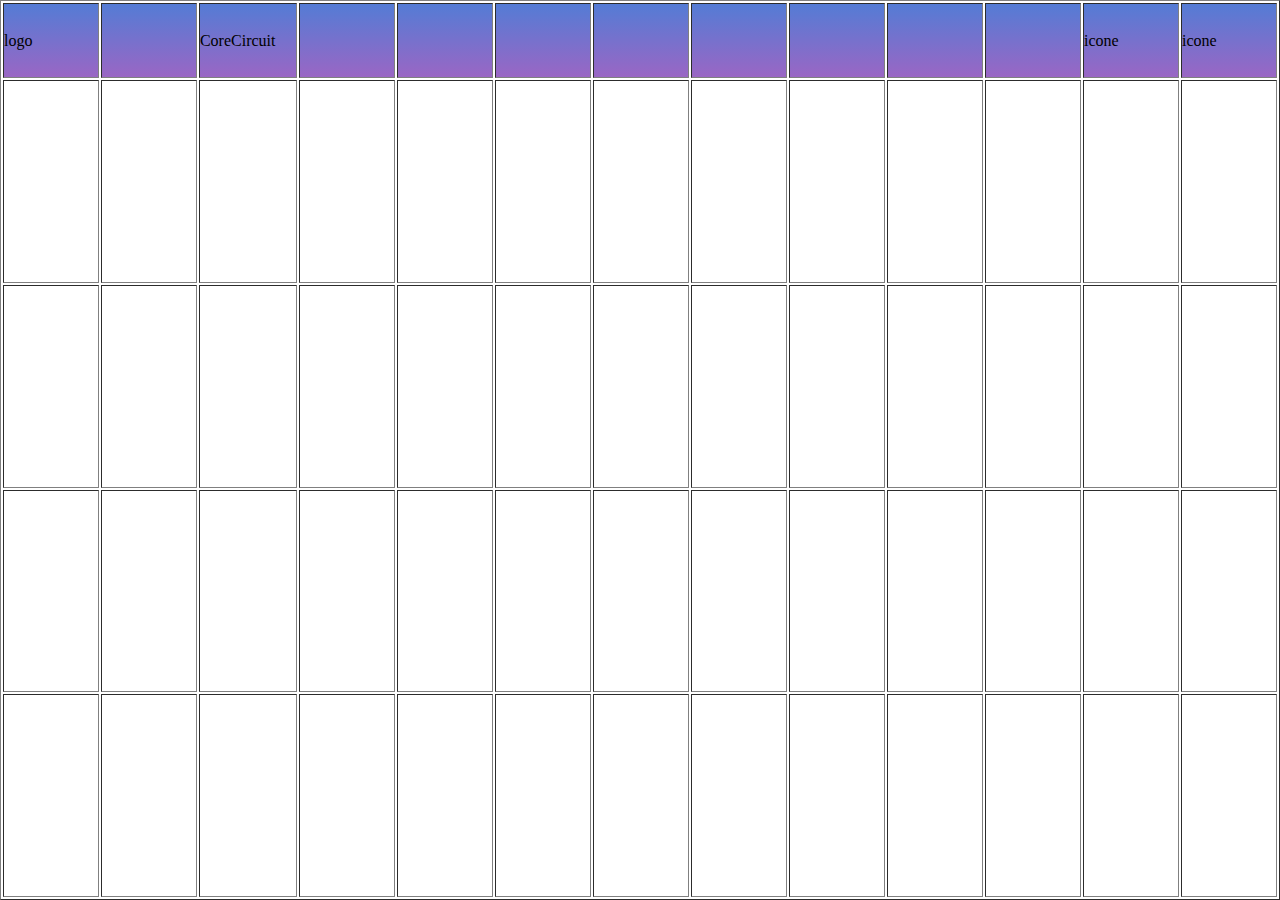
==== index.html @ ddd0364f "Add files via upload" ====
<!DOCTYPE html>
<html lang="en">
<head>
    <meta charset="UTF-8">
    <meta name="viewport" content="width=device-width, initial-scale=1.0">
    <title>Document</title>
    <link rel="stylesheet" href="style.css">
</head>
<body> 
    <table border="">
    <tr id="linha1">
        <div ></div>
        <td >logo</td>
        <td></td>
        <td >CoreCircuit</td>
        <td></td>
        <td></td>
        <td></td>
        <td ></td>
        <td></td>
        <td></td>
        <td></td>
        <td></td>
        <td>icone</td>
        <td>icone</td>
    </tr>
    <tr>
        <td></td>
        <td></td>
        <td></td>
        <td></td>
        <td></td>
        <td></td>
        <td></td>
        <td></td>
        <td></td>
        <td></td>
        <td></td>
        <td></td>
        <td></td>
    </tr>
    <tr>
        <td></td>
        <td></td>
        <td></td>
        <td></td>
        <td></td>
        <td></td>
        <td></td>
        <td></td>
        <td></td>
        <td></td>
        <td></td>
        <td></td>
        <td></td>
    </tr>
    <tr>
        <td></td>
        <td></td>
        <td></td>
        <td></td>
        <td></td>
        <td></td>
        <td></td>
        <td></td>
        <td></td>
        <td></td>
        <td></td>
        <td></td>
        <td></td>
    </tr>
    <tr>
        <td></td>
        <td></td>
        <td></td>
        <td></td>
        <td></td>
        <td></td>
        <td></td>
        <td></td>
        <td></td>
        <td></td>
        <td></td>
        <td></td>
        <td></td>
    </tr>
</table>
    
</body>
</html>
---- style.css ----
* {margin: 0;
 padding: 0px;}

table {
width: 100%;
height: 100vh;}

td{ width: 6%;}

#linha1{height: 75px;
    background-image: linear-gradient(#537CD5 , #9B66C4);
}
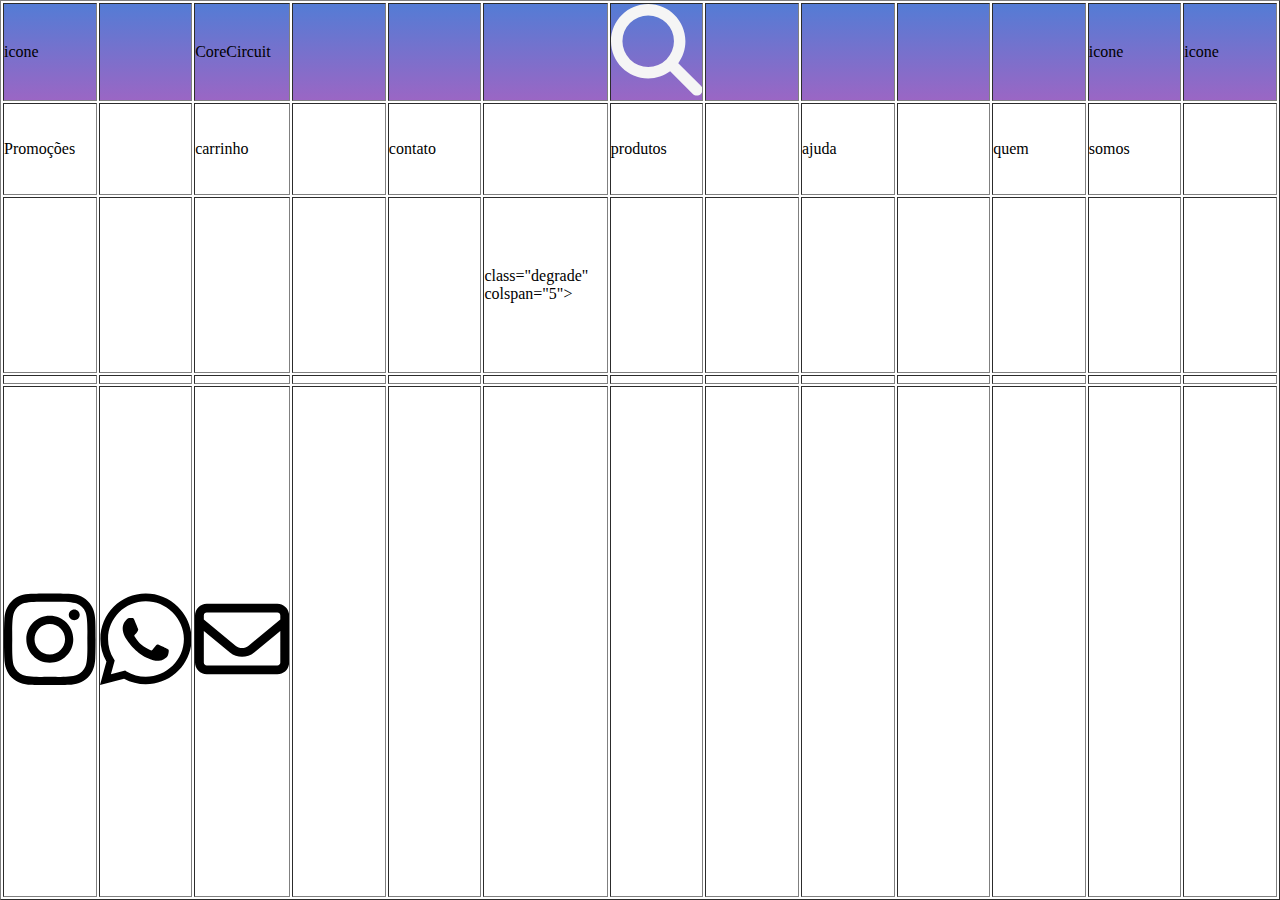
==== commit 89d4b5ef: "Update index.html" ====
--- a/index.html
+++ b/index.html
@@ -10,13 +10,13 @@
     <table border="">
     <tr id="linha1">
         <div ></div>
-        <td >logo</td>
+        <td > icone</td>
         <td></td>
         <td >CoreCircuit</td>
         <td></td>
         <td></td>
         <td></td>
-        <td ></td>
+        <td ><svg xmlns="http://www.w3.org/2000/svg" heigth="10px" viewBox="0 0 512 512"><!--!Font Awesome Free 6.7.2 by @fontawesome - https://fontawesome.com License - https://fontawesome.com/license/free Copyright 2025 Fonticons, Inc.--><path fill="#f5f5f5" d="M416 208c0 45.9-14.9 88.3-40 122.7L502.6 457.4c12.5 12.5 12.5 32.8 0 45.3s-32.8 12.5-45.3 0L330.7 376c-34.4 25.2-76.8 40-122.7 40C93.1 416 0 322.9 0 208S93.1 0 208 0S416 93.1 416 208zM208 352a144 144 0 1 0 0-288 144 144 0 1 0 0 288z"/></svg></td>
         <td></td>
         <td></td>
         <td></td>
@@ -25,12 +25,27 @@
         <td>icone</td>
     </tr>
     <tr>
+        <td>Promoções</td>
+        <td></td>
+        <td>carrinho</td>
+        <td></td>
+        <td>contato</td>
+        <td></td>
+        <td>produtos</td>
+        <td></td>
+        <td>ajuda</td>
+        <td></td>
+        <td>quem</td>
+        <td>somos</td>
+        <td></td>
+    </tr>
+    <tr>
         <td></td>
         <td></td>
         <td></td>
         <td></td>
         <td></td>
-        <td></td>
+        <td>class="degrade" colspan="5"></div></td>
         <td></td>
         <td></td>
         <td></td>
@@ -55,24 +70,10 @@
         <td></td>
     </tr>
     <tr>
-        <td></td>
-        <td></td>
-        <td></td>
-        <td></td>
-        <td></td>
-        <td></td>
-        <td></td>
-        <td></td>
-        <td></td>
-        <td></td>
-        <td></td>
-        <td></td>
-        <td></td>
-    </tr>
-    <tr>
-        <td></td>
-        <td></td>
-        <td></td>
+        <td><svg xmlns="http://www.w3.org/2000/svg" heigth="10px" viewBox="0 0 448 512"><!--!Font Awesome Free 6.7.2 by @fontawesome - https://fontawesome.com License - https://fontawesome.com/license/free Copyright 2025 Fonticons, Inc.--><path d="M224.1 141c-63.6 0-114.9 51.3-114.9 114.9s51.3 114.9 114.9 114.9S339 319.5 339 255.9 287.7 141 224.1 141zm0 189.6c-41.1 0-74.7-33.5-74.7-74.7s33.5-74.7 74.7-74.7 74.7 33.5 74.7 74.7-33.6 74.7-74.7 74.7zm146.4-194.3c0 14.9-12 26.8-26.8 26.8-14.9 0-26.8-12-26.8-26.8s12-26.8 26.8-26.8 26.8 12 26.8 26.8zm76.1 27.2c-1.7-35.9-9.9-67.7-36.2-93.9-26.2-26.2-58-34.4-93.9-36.2-37-2.1-147.9-2.1-184.9 0-35.8 1.7-67.6 9.9-93.9 36.1s-34.4 58-36.2 93.9c-2.1 37-2.1 147.9 0 184.9 1.7 35.9 9.9 67.7 36.2 93.9s58 34.4 93.9 36.2c37 2.1 147.9 2.1 184.9 0 35.9-1.7 67.7-9.9 93.9-36.2 26.2-26.2 34.4-58 36.2-93.9 2.1-37 2.1-147.8 0-184.8zM398.8 388c-7.8 19.6-22.9 34.7-42.6 42.6-29.5 11.7-99.5 9-132.1 9s-102.7 2.6-132.1-9c-19.6-7.8-34.7-22.9-42.6-42.6-11.7-29.5-9-99.5-9-132.1s-2.6-102.7 9-132.1c7.8-19.6 22.9-34.7 42.6-42.6 29.5-11.7 99.5-9 132.1-9s102.7-2.6 132.1 9c19.6 7.8 34.7 22.9 42.6 42.6 11.7 29.5 9 99.5 9 132.1s2.7 102.7-9 132.1z"/></svg>
+        </td>
+        <td><svg xmlns="http://www.w3.org/2000/svg" heigth="10px" viewBox="0 0 448 512"><!--!Font Awesome Free 6.7.2 by @fontawesome - https://fontawesome.com License - https://fontawesome.com/license/free Copyright 2025 Fonticons, Inc.--><path d="M380.9 97.1C339 55.1 283.2 32 223.9 32c-122.4 0-222 99.6-222 222 0 39.1 10.2 77.3 29.6 111L0 480l117.7-30.9c32.4 17.7 68.9 27 106.1 27h.1c122.3 0 224.1-99.6 224.1-222 0-59.3-25.2-115-67.1-157zm-157 341.6c-33.2 0-65.7-8.9-94-25.7l-6.7-4-69.8 18.3L72 359.2l-4.4-7c-18.5-29.4-28.2-63.3-28.2-98.2 0-101.7 82.8-184.5 184.6-184.5 49.3 0 95.6 19.2 130.4 54.1 34.8 34.9 56.2 81.2 56.1 130.5 0 101.8-84.9 184.6-186.6 184.6zm101.2-138.2c-5.5-2.8-32.8-16.2-37.9-18-5.1-1.9-8.8-2.8-12.5 2.8-3.7 5.6-14.3 18-17.6 21.8-3.2 3.7-6.5 4.2-12 1.4-32.6-16.3-54-29.1-75.5-66-5.7-9.8 5.7-9.1 16.3-30.3 1.8-3.7 .9-6.9-.5-9.7-1.4-2.8-12.5-30.1-17.1-41.2-4.5-10.8-9.1-9.3-12.5-9.5-3.2-.2-6.9-.2-10.6-.2-3.7 0-9.7 1.4-14.8 6.9-5.1 5.6-19.4 19-19.4 46.3 0 27.3 19.9 53.7 22.6 57.4 2.8 3.7 39.1 59.7 94.8 83.8 35.2 15.2 49 16.5 66.6 13.9 10.7-1.6 32.8-13.4 37.4-26.4 4.6-13 4.6-24.1 3.2-26.4-1.3-2.5-5-3.9-10.5-6.6z"/></svg></td>
+        <td><svg xmlns="http://www.w3.org/2000/svg" heigth="10px" viewBox="0 0 512 512"><!--!Font Awesome Free 6.7.2 by @fontawesome - https://fontawesome.com License - https://fontawesome.com/license/free Copyright 2025 Fonticons, Inc.--><path d="M64 112c-8.8 0-16 7.2-16 16l0 22.1L220.5 291.7c20.7 17 50.4 17 71.1 0L464 150.1l0-22.1c0-8.8-7.2-16-16-16L64 112zM48 212.2L48 384c0 8.8 7.2 16 16 16l384 0c8.8 0 16-7.2 16-16l0-171.8L322 328.8c-38.4 31.5-93.7 31.5-132 0L48 212.2zM0 128C0 92.7 28.7 64 64 64l384 0c35.3 0 64 28.7 64 64l0 256c0 35.3-28.7 64-64 64L64 448c-35.3 0-64-28.7-64-64L0 128z"/></svg></td>
         <td></td>
         <td></td>
         <td></td>
@@ -87,4 +88,4 @@
 </table>
     
 </body>
-</html>+</html>
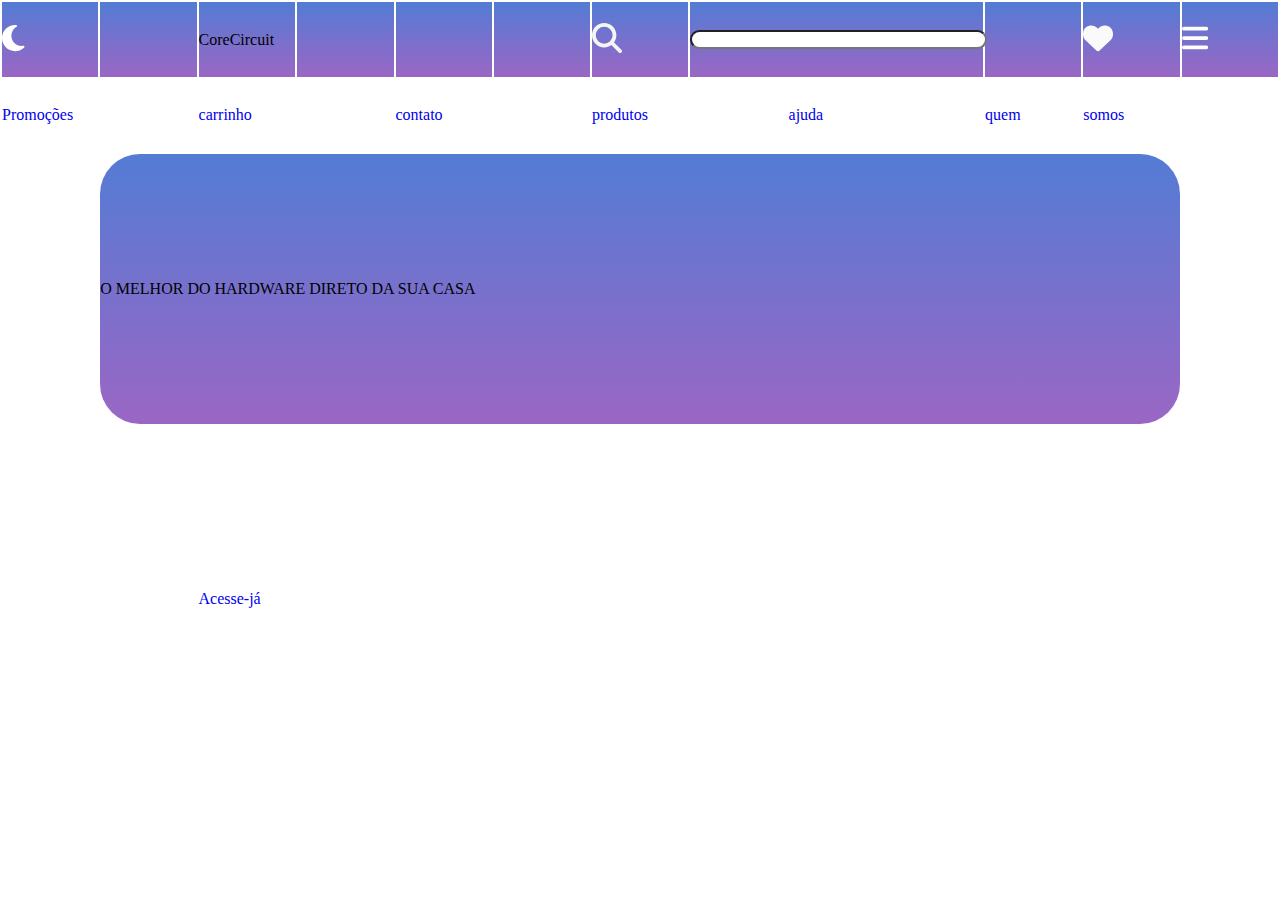
==== commit 40edefea: "Update index.html" ====
--- a/index.html
+++ b/index.html
@@ -7,73 +7,92 @@
     <link rel="stylesheet" href="style.css">
 </head>
 <body> 
-    <table border="">
+    <table border="0">
     <tr id="linha1">
         <div ></div>
-        <td > icone</td>
+        <td > <svg xmlns="http://www.w3.org/2000/svg" height="30px" viewBox="0 0 384 512"><!--!Font Awesome Free 6.7.2 by @fontawesome - https://fontawesome.com License - https://fontawesome.com/license/free Copyright 2025 Fonticons, Inc.--><path fill="#ffffff" d="M223.5 32C100 32 0 132.3 0 256S100 480 223.5 480c60.6 0 115.5-24.2 155.8-63.4c5-4.9 6.3-12.5 3.1-18.7s-10.1-9.7-17-8.5c-9.8 1.7-19.8 2.6-30.1 2.6c-96.9 0-175.5-78.8-175.5-176c0-65.8 36-123.1 89.3-153.3c6.1-3.5 9.2-10.5 7.7-17.3s-7.3-11.9-14.3-12.5c-6.3-.5-12.6-.8-19-.8z"/></svg></td>
         <td></td>
         <td >CoreCircuit</td>
         <td></td>
         <td></td>
         <td></td>
-        <td ><svg xmlns="http://www.w3.org/2000/svg" heigth="10px" viewBox="0 0 512 512"><!--!Font Awesome Free 6.7.2 by @fontawesome - https://fontawesome.com License - https://fontawesome.com/license/free Copyright 2025 Fonticons, Inc.--><path fill="#f5f5f5" d="M416 208c0 45.9-14.9 88.3-40 122.7L502.6 457.4c12.5 12.5 12.5 32.8 0 45.3s-32.8 12.5-45.3 0L330.7 376c-34.4 25.2-76.8 40-122.7 40C93.1 416 0 322.9 0 208S93.1 0 208 0S416 93.1 416 208zM208 352a144 144 0 1 0 0-288 144 144 0 1 0 0 288z"/></svg></td>
+        <td ><svg xmlns="http://www.w3.org/2000/svg" height="30px" viewBox="0 0 512 512"><!--!Font Awesome Free 6.7.2 by @fontawesome - https://fontawesome.com License - https://fontawesome.com/license/free Copyright 2025 Fonticons, Inc.--><path fill="#f5f5f5" d="M416 208c0 45.9-14.9 88.3-40 122.7L502.6 457.4c12.5 12.5 12.5 32.8 0 45.3s-32.8 12.5-45.3 0L330.7 376c-34.4 25.2-76.8 40-122.7 40C93.1 416 0 322.9 0 208S93.1 0 208 0S416 93.1 416 208zM208 352a144 144 0 1 0 0-288 144 144 0 1 0 0 288z"/></svg></td>
+        <td colspan="3"> <input type="text"></td>
         <td></td>
-        <td></td>
-        <td></td>
-        <td></td>
-        <td>icone</td>
-        <td>icone</td>
+        <td><svg xmlns="http://www.w3.org/2000/svg"  height="30px" viewBox="0 0 512 512"><!--!Font Awesome Free 6.7.2 by @fontawesome - https://fontawesome.com License - https://fontawesome.com/license/free Copyright 2025 Fonticons, Inc.--><path fill="#fafafa" d="M47.6 300.4L228.3 469.1c7.5 7 17.4 10.9 27.7 10.9s20.2-3.9 27.7-10.9L464.4 300.4c30.4-28.3 47.6-68 47.6-109.5v-5.8c0-69.9-50.5-129.5-119.4-141C347 36.5 300.6 51.4 268 84L256 96 244 84c-32.6-32.6-79-47.5-124.6-39.9C50.5 55.6 0 115.2 0 185.1v5.8c0 41.5 17.2 81.2 47.6 109.5z"/></svg></td>
+        <td><svg xmlns="http://www.w3.org/2000/svg" height="30px" viewBox="0 0 448 512"><!--!Font Awesome Free 6.7.2 by @fontawesome - https://fontawesome.com License - https://fontawesome.com/license/free Copyright 2025 Fonticons, Inc.--><path fill="#ffffff" d="M0 96C0 78.3 14.3 64 32 64l384 0c17.7 0 32 14.3 32 32s-14.3 32-32 32L32 128C14.3 128 0 113.7 0 96zM0 256c0-17.7 14.3-32 32-32l384 0c17.7 0 32 14.3 32 32s-14.3 32-32 32L32 288c-17.7 0-32-14.3-32-32zM448 416c0 17.7-14.3 32-32 32L32 448c-17.7 0-32-14.3-32-32s14.3-32 32-32l384 0c17.7 0 32 14.3 32 32z"/></svg></td>
     </tr>
     <tr>
-        <td>Promoções</td>
+        <td class="botoes">
+            <div> 
+                <a href="quem.html" class="boton">Promoções</a>
+            </div>
+        </td>
         <td></td>
-        <td>carrinho</td>
+        <td class="botoes"> 
+            <div>
+                 <a href="quem.html" class="boton">carrinho </a> 
+                </td>
         <td></td>
-        <td>contato</td>
+        <td class="botoes">
+             <div>
+                 <a href="quem.html" class="boton"> contato </a>
+                </td>
         <td></td>
-        <td>produtos</td>
+        <td class="botoes">
+             <div>
+                 <a href="quem.html" class="boton">produtos </a>
+                </td>
         <td></td>
-        <td>ajuda</td>
+        <td class="botoes">
+             <div> 
+                <a href="quem.html" class="boton"> ajuda </a></td>
         <td></td>
-        <td>quem</td>
-        <td>somos</td>
+        <td class="botoes">
+             <div>
+                 <a href="quem.html" class="boton">quem </a>
+                </td>
+        <td class="botoes"> 
+            <div> <a href="quem.html" class="boton"> somos </a>
+            </td>
         <td></td>
+    </tr>
+    <tr>
+        
+        <td></td>
+        <td class="degrade" colspan="11">O MELHOR DO HARDWARE DIRETO DA SUA CASA </strong></Data></div></td>
+        <td></td>
+        
+        
     </tr>
     <tr>
         <td></td>
         <td></td>
+        <td class="center" >
+            <div><img src="monitor.png" alt=""></div>
+
+            <br><br>
+            <div> 
+                <a href="quem.html" class="boton">Acesse-já</a>
+            </div>
+        </td>
         <td></td>
         <td></td>
-        <td></td>
-        <td>class="degrade" colspan="5"></div></td>
+        <td class="center"><img src="gabinete.png" alt=""></td>
         <td></td>
         <td></td>
-        <td></td>
+        <td class="center"><img src="processador.png" alt=""></td>
         <td></td>
         <td></td>
         <td></td>
         <td></td>
     </tr>
     <tr>
-        <td></td>
-        <td></td>
-        <td></td>
-        <td></td>
-        <td></td>
-        <td></td>
-        <td></td>
-        <td></td>
-        <td></td>
-        <td></td>
-        <td></td>
-        <td></td>
-        <td></td>
-    </tr>
-    <tr>
-        <td><svg xmlns="http://www.w3.org/2000/svg" heigth="10px" viewBox="0 0 448 512"><!--!Font Awesome Free 6.7.2 by @fontawesome - https://fontawesome.com License - https://fontawesome.com/license/free Copyright 2025 Fonticons, Inc.--><path d="M224.1 141c-63.6 0-114.9 51.3-114.9 114.9s51.3 114.9 114.9 114.9S339 319.5 339 255.9 287.7 141 224.1 141zm0 189.6c-41.1 0-74.7-33.5-74.7-74.7s33.5-74.7 74.7-74.7 74.7 33.5 74.7 74.7-33.6 74.7-74.7 74.7zm146.4-194.3c0 14.9-12 26.8-26.8 26.8-14.9 0-26.8-12-26.8-26.8s12-26.8 26.8-26.8 26.8 12 26.8 26.8zm76.1 27.2c-1.7-35.9-9.9-67.7-36.2-93.9-26.2-26.2-58-34.4-93.9-36.2-37-2.1-147.9-2.1-184.9 0-35.8 1.7-67.6 9.9-93.9 36.1s-34.4 58-36.2 93.9c-2.1 37-2.1 147.9 0 184.9 1.7 35.9 9.9 67.7 36.2 93.9s58 34.4 93.9 36.2c37 2.1 147.9 2.1 184.9 0 35.9-1.7 67.7-9.9 93.9-36.2 26.2-26.2 34.4-58 36.2-93.9 2.1-37 2.1-147.8 0-184.8zM398.8 388c-7.8 19.6-22.9 34.7-42.6 42.6-29.5 11.7-99.5 9-132.1 9s-102.7 2.6-132.1-9c-19.6-7.8-34.7-22.9-42.6-42.6-11.7-29.5-9-99.5-9-132.1s-2.6-102.7 9-132.1c7.8-19.6 22.9-34.7 42.6-42.6 29.5-11.7 99.5-9 132.1-9s102.7-2.6 132.1 9c19.6 7.8 34.7 22.9 42.6 42.6 11.7 29.5 9 99.5 9 132.1s2.7 102.7-9 132.1z"/></svg>
+        <td><svg xmlns="http://www.w3.org/2000/svg" height="40px" viewBox="0 0 448 512"><!--!Font Awesome Free 6.7.2 by @fontawesome - https://fontawesome.com License - https://fontawesome.com/license/free Copyright 2025 Fonticons, Inc.--><path fill="#ffffff" d="M224.1 141c-63.6 0-114.9 51.3-114.9 114.9s51.3 114.9 114.9 114.9S339 319.5 339 255.9 287.7 141 224.1 141zm0 189.6c-41.1 0-74.7-33.5-74.7-74.7s33.5-74.7 74.7-74.7 74.7 33.5 74.7 74.7-33.6 74.7-74.7 74.7zm146.4-194.3c0 14.9-12 26.8-26.8 26.8-14.9 0-26.8-12-26.8-26.8s12-26.8 26.8-26.8 26.8 12 26.8 26.8zm76.1 27.2c-1.7-35.9-9.9-67.7-36.2-93.9-26.2-26.2-58-34.4-93.9-36.2-37-2.1-147.9-2.1-184.9 0-35.8 1.7-67.6 9.9-93.9 36.1s-34.4 58-36.2 93.9c-2.1 37-2.1 147.9 0 184.9 1.7 35.9 9.9 67.7 36.2 93.9s58 34.4 93.9 36.2c37 2.1 147.9 2.1 184.9 0 35.9-1.7 67.7-9.9 93.9-36.2 26.2-26.2 34.4-58 36.2-93.9 2.1-37 2.1-147.8 0-184.8zM398.8 388c-7.8 19.6-22.9 34.7-42.6 42.6-29.5 11.7-99.5 9-132.1 9s-102.7 2.6-132.1-9c-19.6-7.8-34.7-22.9-42.6-42.6-11.7-29.5-9-99.5-9-132.1s-2.6-102.7 9-132.1c7.8-19.6 22.9-34.7 42.6-42.6 29.5-11.7 99.5-9 132.1-9s102.7-2.6 132.1 9c19.6 7.8 34.7 22.9 42.6 42.6 11.7 29.5 9 99.5 9 132.1s2.7 102.7-9 132.1z"/></svg>
         </td>
-        <td><svg xmlns="http://www.w3.org/2000/svg" heigth="10px" viewBox="0 0 448 512"><!--!Font Awesome Free 6.7.2 by @fontawesome - https://fontawesome.com License - https://fontawesome.com/license/free Copyright 2025 Fonticons, Inc.--><path d="M380.9 97.1C339 55.1 283.2 32 223.9 32c-122.4 0-222 99.6-222 222 0 39.1 10.2 77.3 29.6 111L0 480l117.7-30.9c32.4 17.7 68.9 27 106.1 27h.1c122.3 0 224.1-99.6 224.1-222 0-59.3-25.2-115-67.1-157zm-157 341.6c-33.2 0-65.7-8.9-94-25.7l-6.7-4-69.8 18.3L72 359.2l-4.4-7c-18.5-29.4-28.2-63.3-28.2-98.2 0-101.7 82.8-184.5 184.6-184.5 49.3 0 95.6 19.2 130.4 54.1 34.8 34.9 56.2 81.2 56.1 130.5 0 101.8-84.9 184.6-186.6 184.6zm101.2-138.2c-5.5-2.8-32.8-16.2-37.9-18-5.1-1.9-8.8-2.8-12.5 2.8-3.7 5.6-14.3 18-17.6 21.8-3.2 3.7-6.5 4.2-12 1.4-32.6-16.3-54-29.1-75.5-66-5.7-9.8 5.7-9.1 16.3-30.3 1.8-3.7 .9-6.9-.5-9.7-1.4-2.8-12.5-30.1-17.1-41.2-4.5-10.8-9.1-9.3-12.5-9.5-3.2-.2-6.9-.2-10.6-.2-3.7 0-9.7 1.4-14.8 6.9-5.1 5.6-19.4 19-19.4 46.3 0 27.3 19.9 53.7 22.6 57.4 2.8 3.7 39.1 59.7 94.8 83.8 35.2 15.2 49 16.5 66.6 13.9 10.7-1.6 32.8-13.4 37.4-26.4 4.6-13 4.6-24.1 3.2-26.4-1.3-2.5-5-3.9-10.5-6.6z"/></svg></td>
-        <td><svg xmlns="http://www.w3.org/2000/svg" heigth="10px" viewBox="0 0 512 512"><!--!Font Awesome Free 6.7.2 by @fontawesome - https://fontawesome.com License - https://fontawesome.com/license/free Copyright 2025 Fonticons, Inc.--><path d="M64 112c-8.8 0-16 7.2-16 16l0 22.1L220.5 291.7c20.7 17 50.4 17 71.1 0L464 150.1l0-22.1c0-8.8-7.2-16-16-16L64 112zM48 212.2L48 384c0 8.8 7.2 16 16 16l384 0c8.8 0 16-7.2 16-16l0-171.8L322 328.8c-38.4 31.5-93.7 31.5-132 0L48 212.2zM0 128C0 92.7 28.7 64 64 64l384 0c35.3 0 64 28.7 64 64l0 256c0 35.3-28.7 64-64 64L64 448c-35.3 0-64-28.7-64-64L0 128z"/></svg></td>
+        <td><svg xmlns="http://www.w3.org/2000/svg" height="40px" viewBox="0 0 512 512"><!--!Font Awesome Free 6.7.2 by @fontawesome - https://fontawesome.com License - https://fontawesome.com/license/free Copyright 2025 Fonticons, Inc.--><path fill="#ffffff" d="M48 64C21.5 64 0 85.5 0 112c0 15.1 7.1 29.3 19.2 38.4L236.8 313.6c11.4 8.5 27 8.5 38.4 0L492.8 150.4c12.1-9.1 19.2-23.3 19.2-38.4c0-26.5-21.5-48-48-48L48 64zM0 176L0 384c0 35.3 28.7 64 64 64l384 0c35.3 0 64-28.7 64-64l0-208L294.4 339.2c-22.8 17.1-54 17.1-76.8 0L0 176z"/></svg>
+        </td>
+        <td><svg xmlns="http://www.w3.org/2000/svg" height="40px" viewBox="0 0 448 512"><!--!Font Awesome Free 6.7.2 by @fontawesome - https://fontawesome.com License - https://fontawesome.com/license/free Copyright 2025 Fonticons, Inc.--><path fill="#ffffff" d="M380.9 97.1C339 55.1 283.2 32 223.9 32c-122.4 0-222 99.6-222 222 0 39.1 10.2 77.3 29.6 111L0 480l117.7-30.9c32.4 17.7 68.9 27 106.1 27h.1c122.3 0 224.1-99.6 224.1-222 0-59.3-25.2-115-67.1-157zm-157 341.6c-33.2 0-65.7-8.9-94-25.7l-6.7-4-69.8 18.3L72 359.2l-4.4-7c-18.5-29.4-28.2-63.3-28.2-98.2 0-101.7 82.8-184.5 184.6-184.5 49.3 0 95.6 19.2 130.4 54.1 34.8 34.9 56.2 81.2 56.1 130.5 0 101.8-84.9 184.6-186.6 184.6zm101.2-138.2c-5.5-2.8-32.8-16.2-37.9-18-5.1-1.9-8.8-2.8-12.5 2.8-3.7 5.6-14.3 18-17.6 21.8-3.2 3.7-6.5 4.2-12 1.4-32.6-16.3-54-29.1-75.5-66-5.7-9.8 5.7-9.1 16.3-30.3 1.8-3.7 .9-6.9-.5-9.7-1.4-2.8-12.5-30.1-17.1-41.2-4.5-10.8-9.1-9.3-12.5-9.5-3.2-.2-6.9-.2-10.6-.2-3.7 0-9.7 1.4-14.8 6.9-5.1 5.6-19.4 19-19.4 46.3 0 27.3 19.9 53.7 22.6 57.4 2.8 3.7 39.1 59.7 94.8 83.8 35.2 15.2 49 16.5 66.6 13.9 10.7-1.6 32.8-13.4 37.4-26.4 4.6-13 4.6-24.1 3.2-26.4-1.3-2.5-5-3.9-10.5-6.6z"/></svg></td>
         <td></td>
         <td></td>
         <td></td>
--- a/style.css
+++ b/style.css
@@ -10,3 +10,22 @@
 #linha1{height: 75px;
     background-image: linear-gradient(#537CD5 , #9B66C4);
 }
+
+.degrade {
+background-image: linear-gradient(#537CD5 , #9B66C4);    
+width: 100%;
+height:30vh;
+border-radius: 40px;
+}
+
+img {
+    vertical-align: bottom;
+}
+
+a {
+    color: linear-gradient(#537CD5 , #9B66C4); 
+    text-decoration: none;
+}
+
+input { border-radius: 50px;
+width: 100%;}
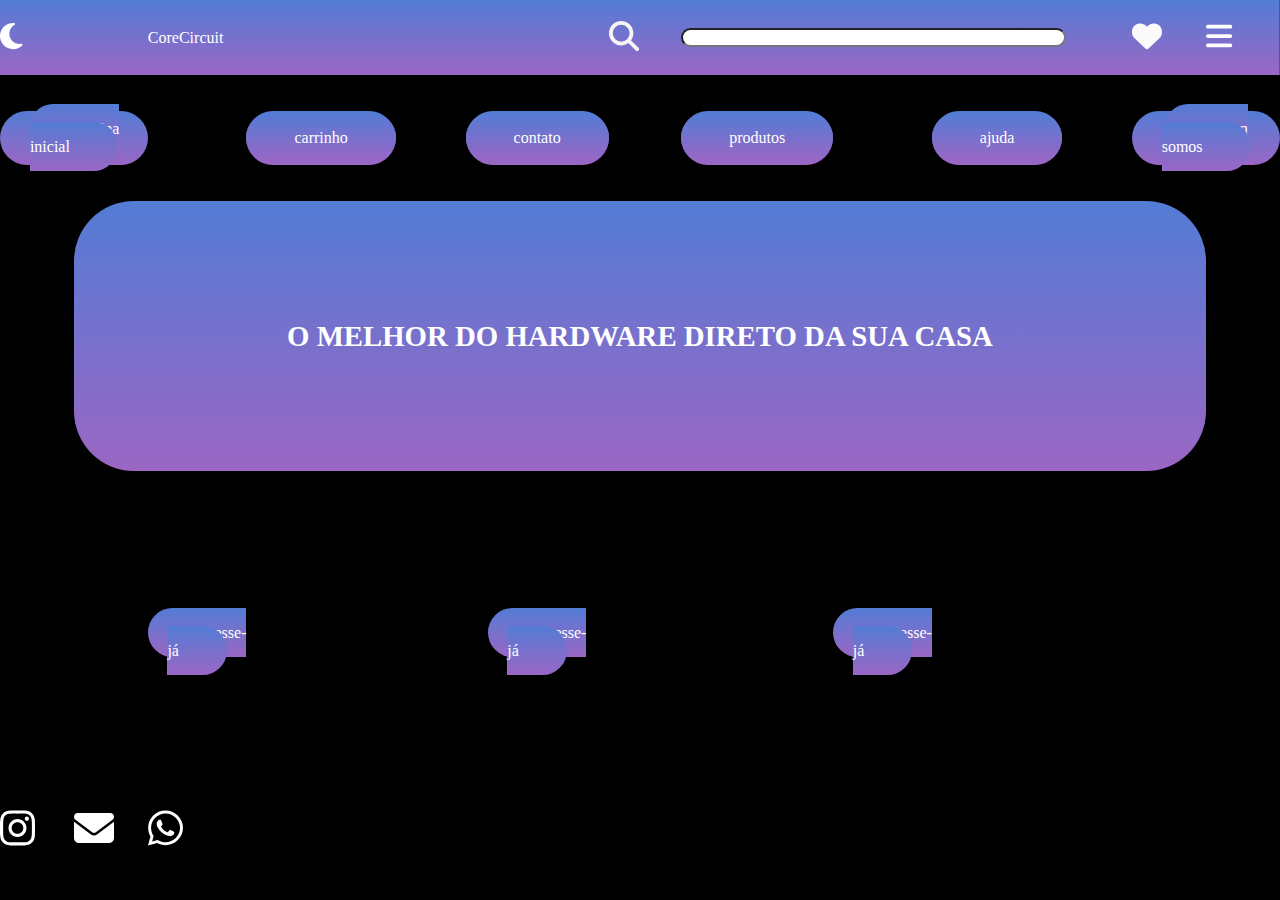
==== commit ee2707de: "Update index.html" ====
--- a/index.html
+++ b/index.html
@@ -7,12 +7,12 @@
     <link rel="stylesheet" href="style.css">
 </head>
 <body> 
-    <table border="0">
+    <table border="0" cellspacing="0">
     <tr id="linha1">
         <div ></div>
         <td > <svg xmlns="http://www.w3.org/2000/svg" height="30px" viewBox="0 0 384 512"><!--!Font Awesome Free 6.7.2 by @fontawesome - https://fontawesome.com License - https://fontawesome.com/license/free Copyright 2025 Fonticons, Inc.--><path fill="#ffffff" d="M223.5 32C100 32 0 132.3 0 256S100 480 223.5 480c60.6 0 115.5-24.2 155.8-63.4c5-4.9 6.3-12.5 3.1-18.7s-10.1-9.7-17-8.5c-9.8 1.7-19.8 2.6-30.1 2.6c-96.9 0-175.5-78.8-175.5-176c0-65.8 36-123.1 89.3-153.3c6.1-3.5 9.2-10.5 7.7-17.3s-7.3-11.9-14.3-12.5c-6.3-.5-12.6-.8-19-.8z"/></svg></td>
         <td></td>
-        <td >CoreCircuit</td>
+        <td class="logo">CoreCircuit</td>
         <td></td>
         <td></td>
         <td></td>
@@ -22,40 +22,42 @@
         <td><svg xmlns="http://www.w3.org/2000/svg"  height="30px" viewBox="0 0 512 512"><!--!Font Awesome Free 6.7.2 by @fontawesome - https://fontawesome.com License - https://fontawesome.com/license/free Copyright 2025 Fonticons, Inc.--><path fill="#fafafa" d="M47.6 300.4L228.3 469.1c7.5 7 17.4 10.9 27.7 10.9s20.2-3.9 27.7-10.9L464.4 300.4c30.4-28.3 47.6-68 47.6-109.5v-5.8c0-69.9-50.5-129.5-119.4-141C347 36.5 300.6 51.4 268 84L256 96 244 84c-32.6-32.6-79-47.5-124.6-39.9C50.5 55.6 0 115.2 0 185.1v5.8c0 41.5 17.2 81.2 47.6 109.5z"/></svg></td>
         <td><svg xmlns="http://www.w3.org/2000/svg" height="30px" viewBox="0 0 448 512"><!--!Font Awesome Free 6.7.2 by @fontawesome - https://fontawesome.com License - https://fontawesome.com/license/free Copyright 2025 Fonticons, Inc.--><path fill="#ffffff" d="M0 96C0 78.3 14.3 64 32 64l384 0c17.7 0 32 14.3 32 32s-14.3 32-32 32L32 128C14.3 128 0 113.7 0 96zM0 256c0-17.7 14.3-32 32-32l384 0c17.7 0 32 14.3 32 32s-14.3 32-32 32L32 288c-17.7 0-32-14.3-32-32zM448 416c0 17.7-14.3 32-32 32L32 448c-17.7 0-32-14.3-32-32s14.3-32 32-32l384 0c17.7 0 32 14.3 32 32z"/></svg></td>
     </tr>
+    <tr class="separador">
+    </tr>
     <tr>
-        <td class="botoes">
-            <div> 
-                <a href="quem.html" class="boton">Promoções</a>
+        <td  colspan="2" class="botoes">
+            <div  > 
+                <a href="index.html" class="boton">página inicial</a>
             </div>
         </td>
         <td></td>
         <td class="botoes"> 
             <div>
-                 <a href="quem.html" class="boton">carrinho </a> 
+                 <a href="index.html" class="boton">carrinho </a> 
                 </td>
         <td></td>
         <td class="botoes">
              <div>
-                 <a href="quem.html" class="boton"> contato </a>
+                 <a href="contato.html" class="boton"> contato </a>
                 </td>
         <td></td>
         <td class="botoes">
              <div>
-                 <a href="quem.html" class="boton">produtos </a>
+                 <a href="produtos.html" class="boton">produtos </a>
                 </td>
         <td></td>
         <td class="botoes">
              <div> 
-                <a href="quem.html" class="boton"> ajuda </a></td>
+                <a href="contato.html" class="boton"> ajuda </a></td>
         <td></td>
-        <td class="botoes">
-             <div>
-                 <a href="quem.html" class="boton">quem </a>
+        <td  colspan="2" class="botoes">
+             <div >
+                 <a href="quem.html" class="boton">quem somos</a>
                 </td>
-        <td class="botoes"> 
-            <div> <a href="quem.html" class="boton"> somos </a>
-            </td>
-        <td></td>
+       
+    </tr>
+    <tr class="separador">
+
     </tr>
     <tr>
         
@@ -78,10 +80,24 @@
         </td>
         <td></td>
         <td></td>
-        <td class="center"><img src="gabinete.png" alt=""></td>
+        <td  class="center" >
+            <div><img src="gabinete.png" alt=""></div>
+
+            <br><br>
+            <div> 
+                <a href="quem.html" class="boton">Acesse-já</a>
+            </div>
+        </td>
         <td></td>
         <td></td>
-        <td class="center"><img src="processador.png" alt=""></td>
+        <td class="center" >
+            <div><img src="processador.png" alt=""></div>
+
+            <br><br>
+            <div> 
+                <a href="quem.html" class="boton">Acesse-já</a>
+            </div>
+        </td>
         <td></td>
         <td></td>
         <td></td>
--- a/style.css
+++ b/style.css
@@ -3,7 +3,9 @@
 
 table {
 width: 100%;
-height: 100vh;}
+height: 100vh;
+background-color: black
+}
 
 td{ width: 6%;}
 
@@ -12,20 +14,60 @@
 }
 
 .degrade {
+text-align: center;
+font-weight: bold;
+font-size: 180%;
 background-image: linear-gradient(#537CD5 , #9B66C4);    
 width: 100%;
 height:30vh;
-border-radius: 40px;
+border-radius: 60px;
+color: white;
 }
 
-img {
+ img {
     vertical-align: bottom;
 }
 
 a {
-    color: linear-gradient(#537CD5 , #9B66C4); 
+    color:black ;
     text-decoration: none;
+
 }
 
 input { border-radius: 50px;
 width: 100%;}
+
+.botoes{
+    background-image: linear-gradient(#537CD5 , #9B66C4); 
+    border-radius: 40px;
+    height:6vh;
+    text-align: center;
+    
+    color: white;
+}
+ 
+.boton{background-image: linear-gradient(#537CD5 , #9B66C4); 
+    border-radius: 40px;
+    padding: 1em 3em;
+    text-align: center;
+    
+    color: white;
+
+}
+
+.center { text-align: center;}
+.logo{color:white;}
+.quem {color: white;
+font-size: 250%;
+text-align: center;}
+
+
+
+.roxo { background-image: linear-gradient(#537CD5 , #9B66C4); ; border-radius: 20px;}
+
+.espaco { padding: 10px 0px;}
+
+.separador {
+    width: 100;
+    height: 4vh;
+}
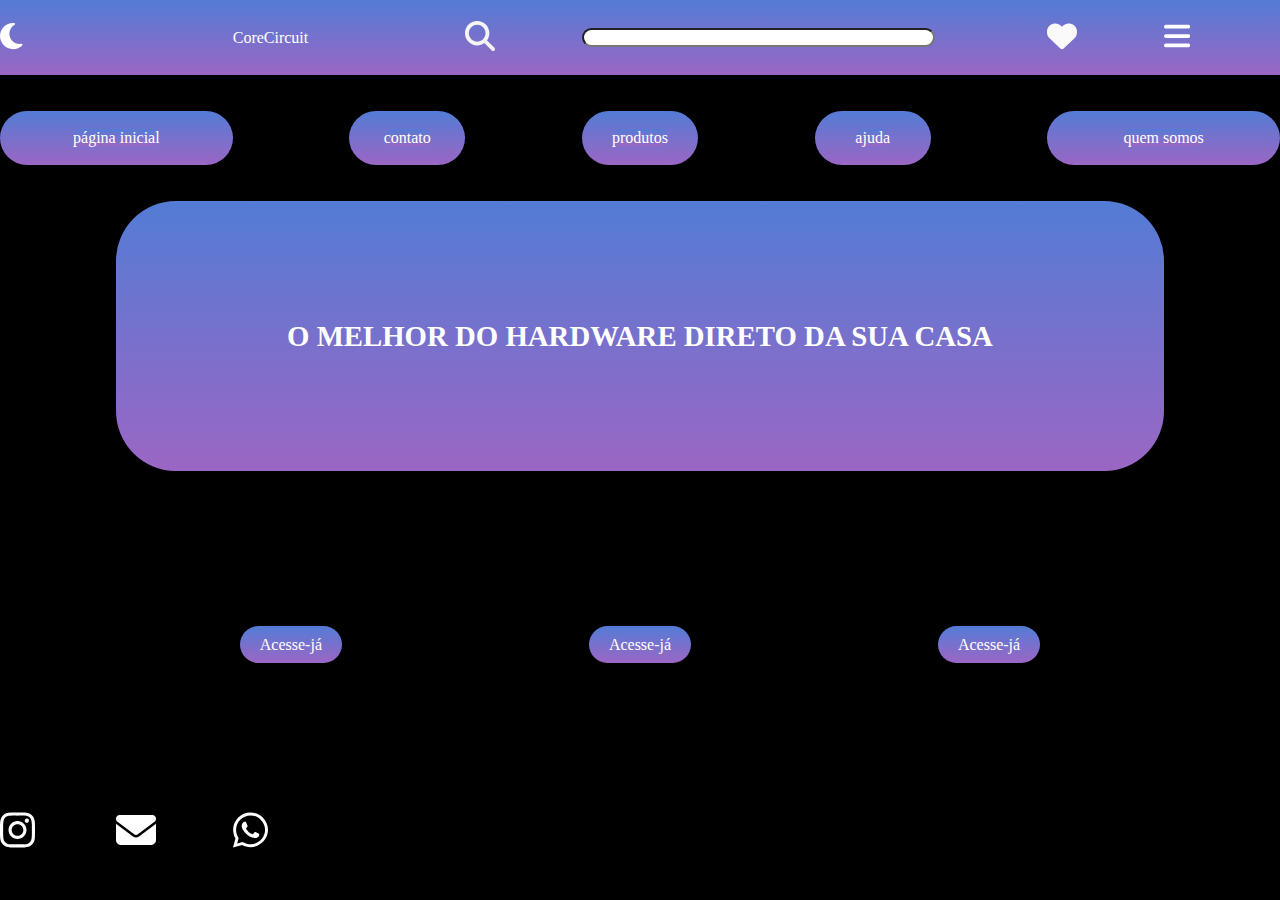
==== commit 0b0a234d: "Update index.html" ====
--- a/index.html
+++ b/index.html
@@ -14,8 +14,6 @@
         <td></td>
         <td class="logo">CoreCircuit</td>
         <td></td>
-        <td></td>
-        <td></td>
         <td ><svg xmlns="http://www.w3.org/2000/svg" height="30px" viewBox="0 0 512 512"><!--!Font Awesome Free 6.7.2 by @fontawesome - https://fontawesome.com License - https://fontawesome.com/license/free Copyright 2025 Fonticons, Inc.--><path fill="#f5f5f5" d="M416 208c0 45.9-14.9 88.3-40 122.7L502.6 457.4c12.5 12.5 12.5 32.8 0 45.3s-32.8 12.5-45.3 0L330.7 376c-34.4 25.2-76.8 40-122.7 40C93.1 416 0 322.9 0 208S93.1 0 208 0S416 93.1 416 208zM208 352a144 144 0 1 0 0-288 144 144 0 1 0 0 288z"/></svg></td>
         <td colspan="3"> <input type="text"></td>
         <td></td>
@@ -26,34 +24,38 @@
     </tr>
     <tr>
         <td  colspan="2" class="botoes">
-            <div  > 
-                <a href="index.html" class="boton">página inicial</a>
+            <div > 
+                <a href="index.html" class="botoes">página inicial</a>
             </div>
         </td>
-        <td></td>
-        <td class="botoes"> 
-            <div>
-                 <a href="index.html" class="boton">carrinho </a> 
-                </td>
-        <td></td>
-        <td class="botoes">
+       
+       
+        
+                <td></td>
+        <td  class="botoes">
+             <div><a href="contato.html" class="botoes"> contato </a></div>
+        </td>
+                <td></td>
+        <td   class="botoes">
              <div>
-                 <a href="contato.html" class="boton"> contato </a>
-                </td>
-        <td></td>
-        <td class="botoes">
-             <div>
-                 <a href="produtos.html" class="boton">produtos </a>
-                </td>
-        <td></td>
-        <td class="botoes">
+                 <a href="produtos.html" class="botoes">produtos </a></div>
+
+        </td>
+
+                <td></td>
+                
+        <td   class="botoes">
              <div> 
-                <a href="contato.html" class="boton"> ajuda </a></td>
-        <td></td>
+                <a href="quem.html" class="botoes"> ajuda </a></td>
+                <td></td>
+               
         <td  colspan="2" class="botoes">
              <div >
-                 <a href="quem.html" class="boton">quem somos</a>
+                 <a href="quem.html" class="botoes">quem somos</a>
                 </td>
+                
+                
+                          
        
     </tr>
     <tr class="separador">
@@ -62,11 +64,12 @@
     <tr>
         
         <td></td>
-        <td class="degrade" colspan="11">O MELHOR DO HARDWARE DIRETO DA SUA CASA </strong></Data></div></td>
+        <td class="degrade" colspan="9">O MELHOR DO HARDWARE DIRETO DA SUA CASA </strong></Data></div></td>
         <td></td>
         
         
     </tr>
+    <tr  class="separador"></tr>
     <tr>
         <td></td>
         <td></td>
@@ -100,9 +103,9 @@
         </td>
         <td></td>
         <td></td>
-        <td></td>
-        <td></td>
+        
     </tr>
+    <tr class="separador"></tr>
     <tr>
         <td><svg xmlns="http://www.w3.org/2000/svg" height="40px" viewBox="0 0 448 512"><!--!Font Awesome Free 6.7.2 by @fontawesome - https://fontawesome.com License - https://fontawesome.com/license/free Copyright 2025 Fonticons, Inc.--><path fill="#ffffff" d="M224.1 141c-63.6 0-114.9 51.3-114.9 114.9s51.3 114.9 114.9 114.9S339 319.5 339 255.9 287.7 141 224.1 141zm0 189.6c-41.1 0-74.7-33.5-74.7-74.7s33.5-74.7 74.7-74.7 74.7 33.5 74.7 74.7-33.6 74.7-74.7 74.7zm146.4-194.3c0 14.9-12 26.8-26.8 26.8-14.9 0-26.8-12-26.8-26.8s12-26.8 26.8-26.8 26.8 12 26.8 26.8zm76.1 27.2c-1.7-35.9-9.9-67.7-36.2-93.9-26.2-26.2-58-34.4-93.9-36.2-37-2.1-147.9-2.1-184.9 0-35.8 1.7-67.6 9.9-93.9 36.1s-34.4 58-36.2 93.9c-2.1 37-2.1 147.9 0 184.9 1.7 35.9 9.9 67.7 36.2 93.9s58 34.4 93.9 36.2c37 2.1 147.9 2.1 184.9 0 35.9-1.7 67.7-9.9 93.9-36.2 26.2-26.2 34.4-58 36.2-93.9 2.1-37 2.1-147.8 0-184.8zM398.8 388c-7.8 19.6-22.9 34.7-42.6 42.6-29.5 11.7-99.5 9-132.1 9s-102.7 2.6-132.1-9c-19.6-7.8-34.7-22.9-42.6-42.6-11.7-29.5-9-99.5-9-132.1s-2.6-102.7 9-132.1c7.8-19.6 22.9-34.7 42.6-42.6 29.5-11.7 99.5-9 132.1-9s102.7-2.6 132.1 9c19.6 7.8 34.7 22.9 42.6 42.6 11.7 29.5 9 99.5 9 132.1s2.7 102.7-9 132.1z"/></svg>
         </td>
@@ -117,8 +120,7 @@
         <td></td>
         <td></td>
         <td></td>
-        <td></td>
-        <td></td>
+        
     </tr>
 </table>
     
--- a/style.css
+++ b/style.css
@@ -1,73 +1,95 @@
 * {margin: 0;
- padding: 0px;}
+    padding: 0px;}
+   
+   table {
+   width: 100%;
+   height: 100vh;
+   background-color: black
+   }
+   
+   td{ width: 6%;}
+   
+   #linha1{height: 75px;
+       background-image: linear-gradient(#537CD5 , #9B66C4);
+   }
+   
+   .degrade {
+   text-align: center;
+   font-weight: bold;
+   font-size: 180%;
+   background-image: linear-gradient(#537CD5 , #9B66C4);    
+   width: 100%;
+   height:30vh;
+   border-radius: 60px;
+   color: white;
+   }
+   
+    img {
+       vertical-align: bottom;
+   }
+   
+   a {
+       color:black ;
+       text-decoration: none;
+   
+   }
+   
+   input { border-radius: 50px;
+   width: 100%;}
+   
+   .botoes{
+       background-image: linear-gradient(#537CD5 , #9B66C4); 
+       border-radius: 40px;
+       height:6vh;
+       text-align: center;
+       
+       color: white;
+   }
+    
+   .boton{background-image: linear-gradient(#537CD5 , #9B66C4); 
+       border-radius: 60px;
+       text-align: center;
+       height: 8vh;
+       width: 1em;
+       padding: 10px 20px;
+       color: white;
+   
+   }
+   
+   .center { text-align: center;}
+   .logo{color:white;}
+   .quem {color: white;
+   font-size: 250%;
+   text-align: center;}
+   
+   
+   
+   .roxo { background-image: linear-gradient(#537CD5 , #9B66C4); ; border-radius: 20px;}
+   
+   .espaco { padding: 10px 0px;}
+   
+   .separador {
+       width: 100;
+       height: 4vh;
+   }
 
-table {
-width: 100%;
-height: 100vh;
-background-color: black
-}
+   .espaco2 { padding: 10px 5px;}
 
-td{ width: 6%;}
+   .contato{
+    text-align: center;
+   font-weight: 100%;
+   font-size: 150%;
+   background-image: linear-gradient(#537CD5 , #9B66C4);
+   border-radius: 60px;
+   color: white;
+   height: 10vh;
+   }
 
-#linha1{height: 75px;
-    background-image: linear-gradient(#537CD5 , #9B66C4);
-}
+   .tamanho{
+    color: white;
+   font-size: 110%;
+   }
 
-.degrade {
-text-align: center;
-font-weight: bold;
-font-size: 180%;
-background-image: linear-gradient(#537CD5 , #9B66C4);    
-width: 100%;
-height:30vh;
-border-radius: 60px;
-color: white;
-}
-
- img {
-    vertical-align: bottom;
-}
-
-a {
-    color:black ;
-    text-decoration: none;
-
-}
-
-input { border-radius: 50px;
-width: 100%;}
-
-.botoes{
-    background-image: linear-gradient(#537CD5 , #9B66C4); 
-    border-radius: 40px;
-    height:6vh;
-    text-align: center;
-    
+   .escrita {
     color: white;
-}
- 
-.boton{background-image: linear-gradient(#537CD5 , #9B66C4); 
-    border-radius: 40px;
-    padding: 1em 3em;
-    text-align: center;
-    
-    color: white;
-
-}
-
-.center { text-align: center;}
-.logo{color:white;}
-.quem {color: white;
-font-size: 250%;
-text-align: center;}
-
-
-
-.roxo { background-image: linear-gradient(#537CD5 , #9B66C4); ; border-radius: 20px;}
-
-.espaco { padding: 10px 0px;}
-
-.separador {
-    width: 100;
-    height: 4vh;
-}
+   }
